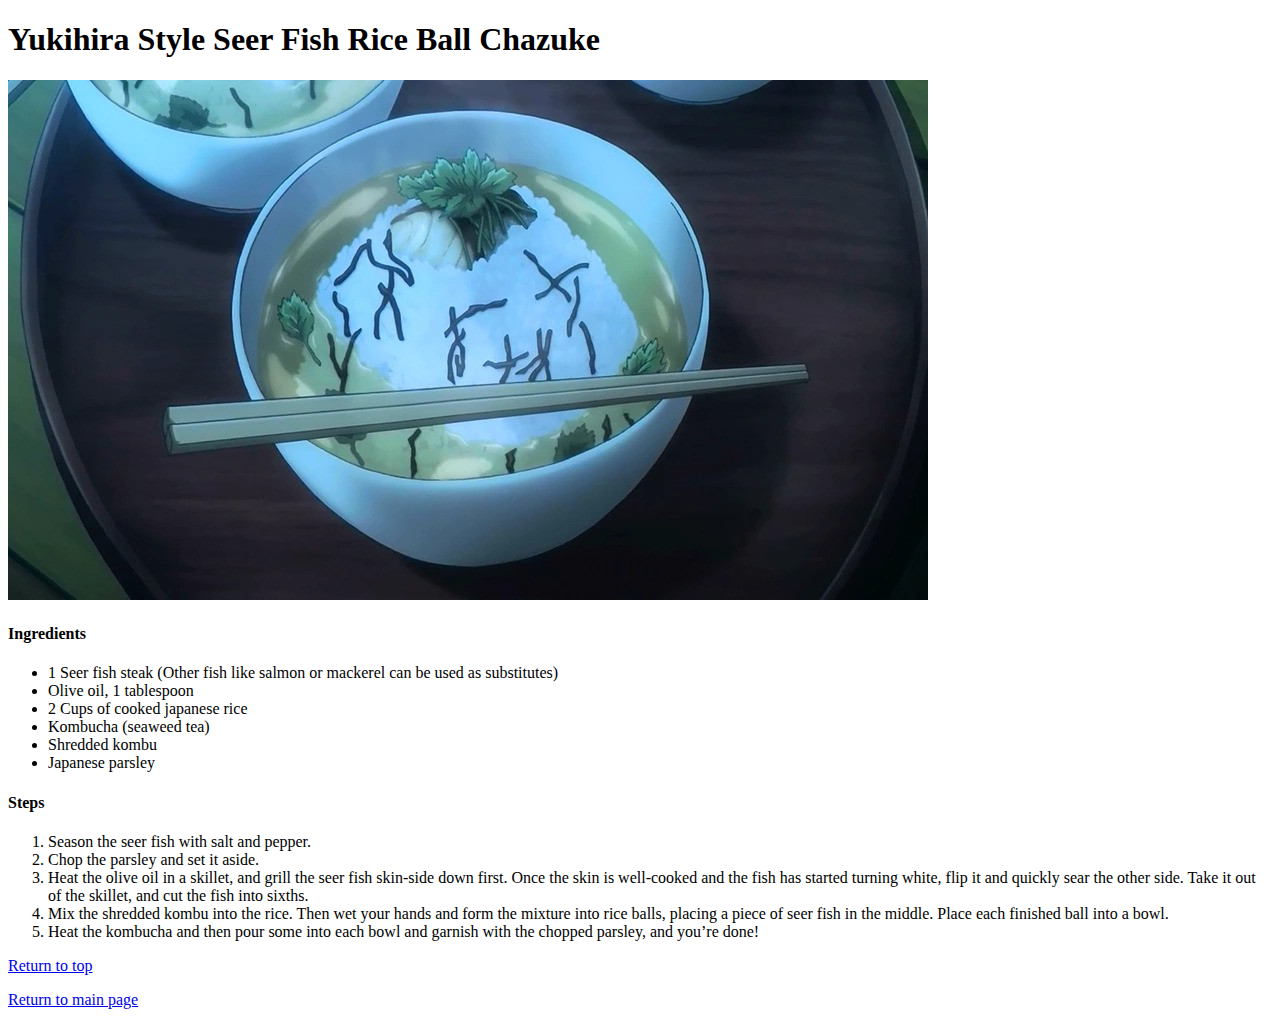
==== recipes/chazuke.html @ 448a2ec0 "Added 3rd recipe" ====
<!DOCTYPE html>
<html lang="en">
<head>
    <meta charset="UTF-8">
    <meta name="viewport" content="width=device-width, initial-scale=1.0">
    <title>Seer Fish Rice Ball Chazuke</title>
</head>
<body>
    <h1 id='header'>Yukihira Style Seer Fish Rice Ball Chazuke</h1>
    <img src="../images/chazuke.jpg" alt="Seer Rice Ball Chazuke" style="width: 920; height: 520">

    <div>
        <h4>Ingredients</h4>
        <ul>
            <li>1 Seer fish steak (Other fish like salmon or mackerel can be used as substitutes)</li>
            <li>Olive oil, 1 tablespoon</li>
            <li>2 Cups of cooked japanese rice</li>
            <li>Kombucha (seaweed tea)</li>
            <li>Shredded kombu</li>
            <li>Japanese parsley</li>
        </ul>
    </div>

    <div>
        <h4>Steps</h4>
        <ol>
            <li>Season the seer fish with salt and pepper.</li>
            <li>Chop the parsley and set it aside.</li>
            <li>Heat the olive oil in a skillet, and grill the seer fish skin-side down first. Once the skin is well-cooked and the fish has started turning white, flip it and quickly sear the other side. Take it out of the skillet, and cut the fish into sixths.</li>
            <li>Mix the shredded kombu into the rice. Then wet your hands and form the mixture into rice balls, placing a piece of seer fish in the middle. Place each finished ball into a bowl.</li>
            <li>Heat the kombucha and then pour some into each bowl and garnish with the chopped parsley, and you’re done!</li>
        </ol>
    </div>
    <a href="#header">Return to top</a>
    <p></p>
    <a href="../index.html">Return to main page</a>
</body>
</html>
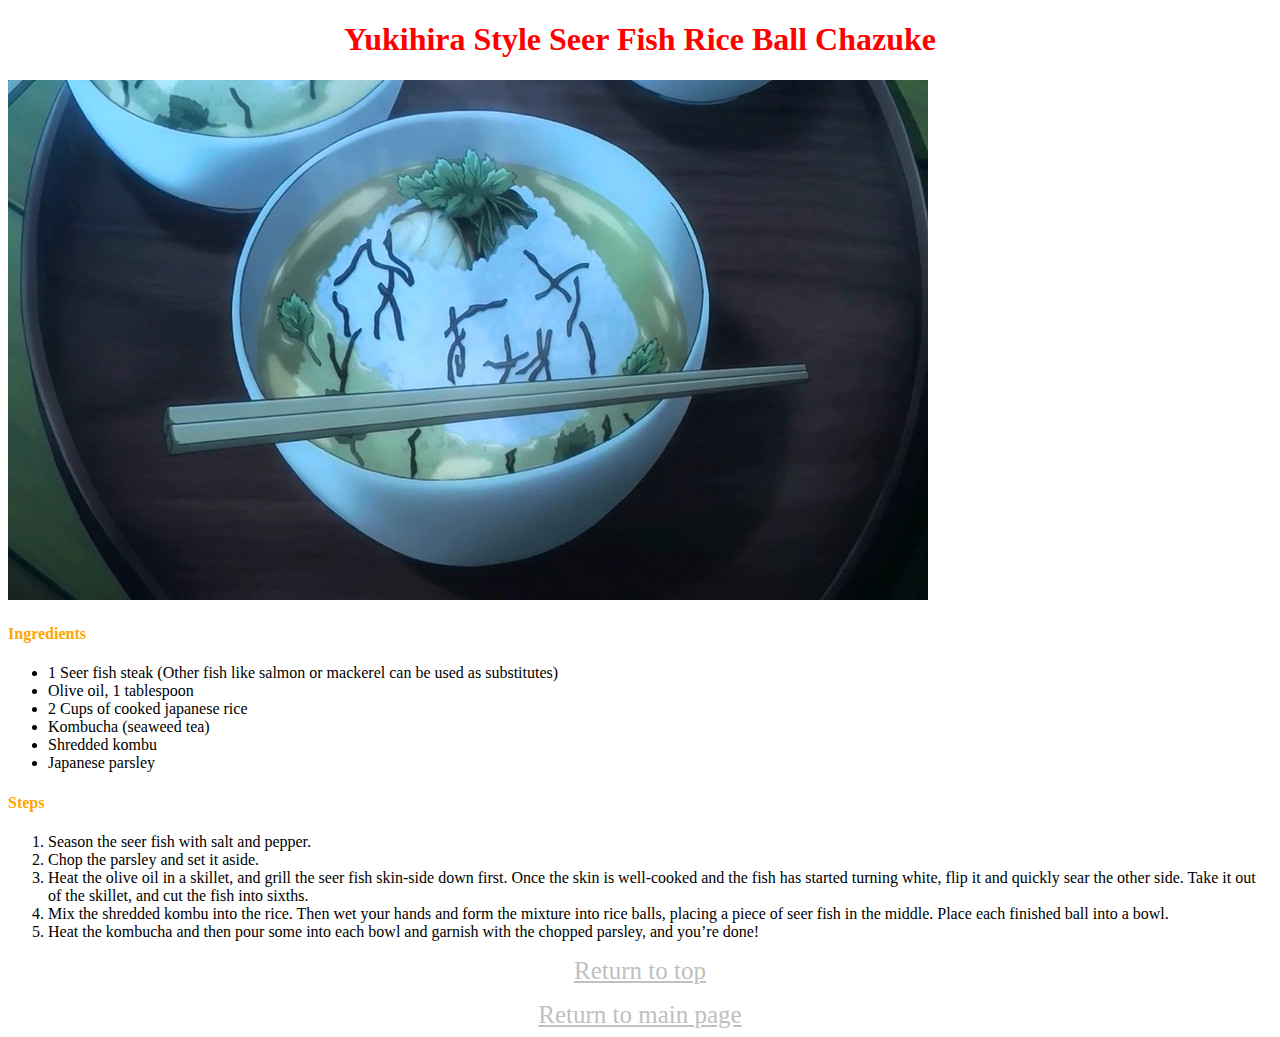
==== commit 2c7d866b: "Added CSS" ====
--- a/recipes/chazuke.html
+++ b/recipes/chazuke.html
@@ -4,10 +4,12 @@
     <meta charset="UTF-8">
     <meta name="viewport" content="width=device-width, initial-scale=1.0">
     <title>Seer Fish Rice Ball Chazuke</title>
+
+    <link rel="stylesheet" href="../style.css">
 </head>
 <body>
     <h1 id='header'>Yukihira Style Seer Fish Rice Ball Chazuke</h1>
-    <img src="../images/chazuke.jpg" alt="Seer Rice Ball Chazuke" style="width: 920; height: 520">
+    <img src="../images/chazuke.jpg" alt="Seer Rice Ball Chazuke" width = "920" height = "520">
 
     <div>
         <h4>Ingredients</h4>
@@ -31,8 +33,8 @@
             <li>Heat the kombucha and then pour some into each bowl and garnish with the chopped parsley, and you’re done!</li>
         </ol>
     </div>
-    <a href="#header">Return to top</a>
+    <a class="return" href="#header">Return to top</a>
     <p></p>
-    <a href="../index.html">Return to main page</a>
+    <a class="return" href="../index.html">Return to main page</a>
 </body>
 </html>--- a/style.css
+++ b/style.css
@@ -0,0 +1,44 @@
+#homeimg {
+    height: auto;
+    width: auto;
+}
+
+#header {
+    color: red;
+    font-weight: bold;
+    text-align: center;
+}
+
+.filler {
+    color: indigo;
+    background-color: pink;
+}
+
+.recipelist {
+    margin: 0;
+    padding: 0;
+    text-align: center;
+}
+
+.recipe {
+    color: blueviolet;
+    font-size: 20px;
+    font-weight: lighter;
+    display: inline-block;
+    margin-right: 10px;
+}
+
+.return {
+    color: silver;
+    font-size: 25px;
+    text-align: center;
+    display: block;
+}
+
+.imgcont {
+    text-align: center;
+}
+
+h4 {
+    color: orange;
+}